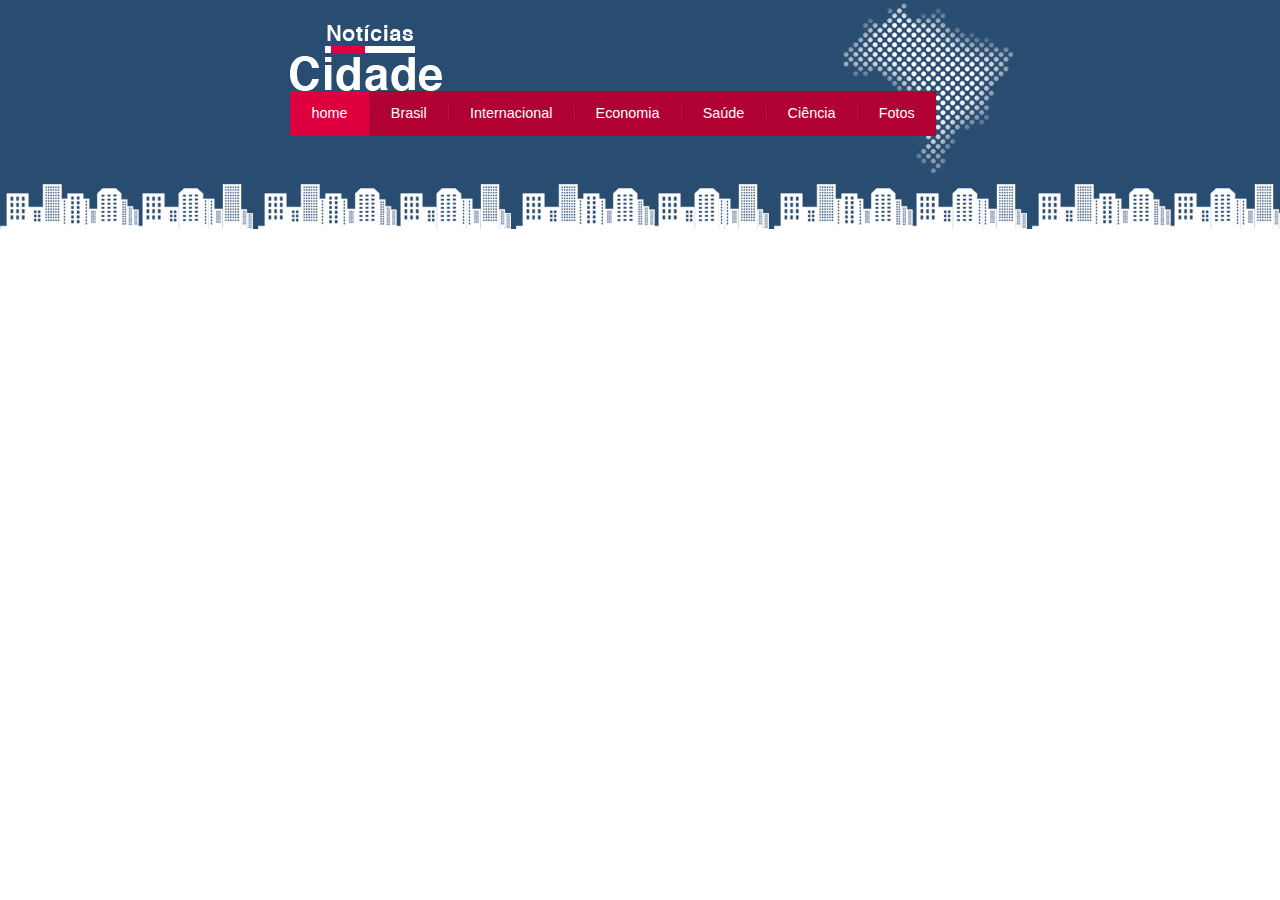
==== index.html @ 8d4cffc1 "Projeto - Cidade - Noticia" ====
<!DOCTYPE html>
<html lang="pt-br">

    <head>
        <meta charset="UTF-8">
        <title>Notícias cidade - Seu site de notícias</title>
        <!-- estilo customizado -->
        <link rel="stylesheet" type="text/css" href="css/estilo.css">
    </head>

    <body class="home">
        
        <div id="container">
            <div id="topo">
                <h1 class="logo">Notícias cidade</h1>
                <ul id="navegacao">
                    <li class="primeiro">
                        <a id="home" href="index.html">home</a>
                    </li>
                    <li>
                        <a id="brasil" href="brasil.html">Brasil</a>
                    </li>
                    <li>
                        <a id="internacional" href="internacional.html">Internacional</a>
                    </li>
                    <li>
                        <a id="economia" href="economia.html">Economia</a>
                    </li>
                    <li>
                        <a id="saude" href="saude.html">Saúde</a>
                    </li>
                    <li>
                        <a id="ciencia" href="ciencia.html">Ciência</a>
                    </li>
                    <li>
                        <a id="fotos" href="fotos.html">Fotos</a>
                    </li>
                </ul>
            </div>
        </div>

    </body>

</html>
---- css/estilo.css ----
/* Estrutura do site */

* {
    margin: 0;
    padding: 0;
}

body {
    font-family: 'Trebuchet MS', Arial, Helvetica, sans-serif;
    background: #fff url(../imagens/fundo.png) repeat-x;
}

#container {
    width: 750px;
    margin: 0 auto;
}

#topo {
    height: 150px;
    background: url(../imagens/detalhe-topo.png) no-repeat right top;
    padding: 25px;
}

.logo {
    width: 152px;
    height: 66px;
    background: url(../imagens/logo.png) no-repeat left top;
    text-indent: -3000px;
}

ul {
    margin: 0;
    padding: 0;
    list-style: none;
}

#topo ul {
    background: #b10133;
    float: left;
}

#topo ul li {
    float: left;
}

#topo ul a {
    font-size: 0.9em;
    display: block;
    padding: 0.5em 1.5em;
    line-height: 2.1em;
    text-decoration: none;
    color: white;
    background: url(../imagens/divisor.png) no-repeat left center;
}

#topo ul .primeiro a {
    background: none;
}

#topo ul a:hover {
    color: #69001d;
}

body.home #navegacao a#home,
body.brasil #navegacao a#brasil,
body.internacional #navegacao a#internacional,
body.economia #navegacao a#economia,
body.saude #navegacao a#saude,
body.ciencia #navegacao a#ciencia,
body.fotos #navegacao a#fotos
{
    color: #fff;
    background: #de003e;
    cursor: text;
}
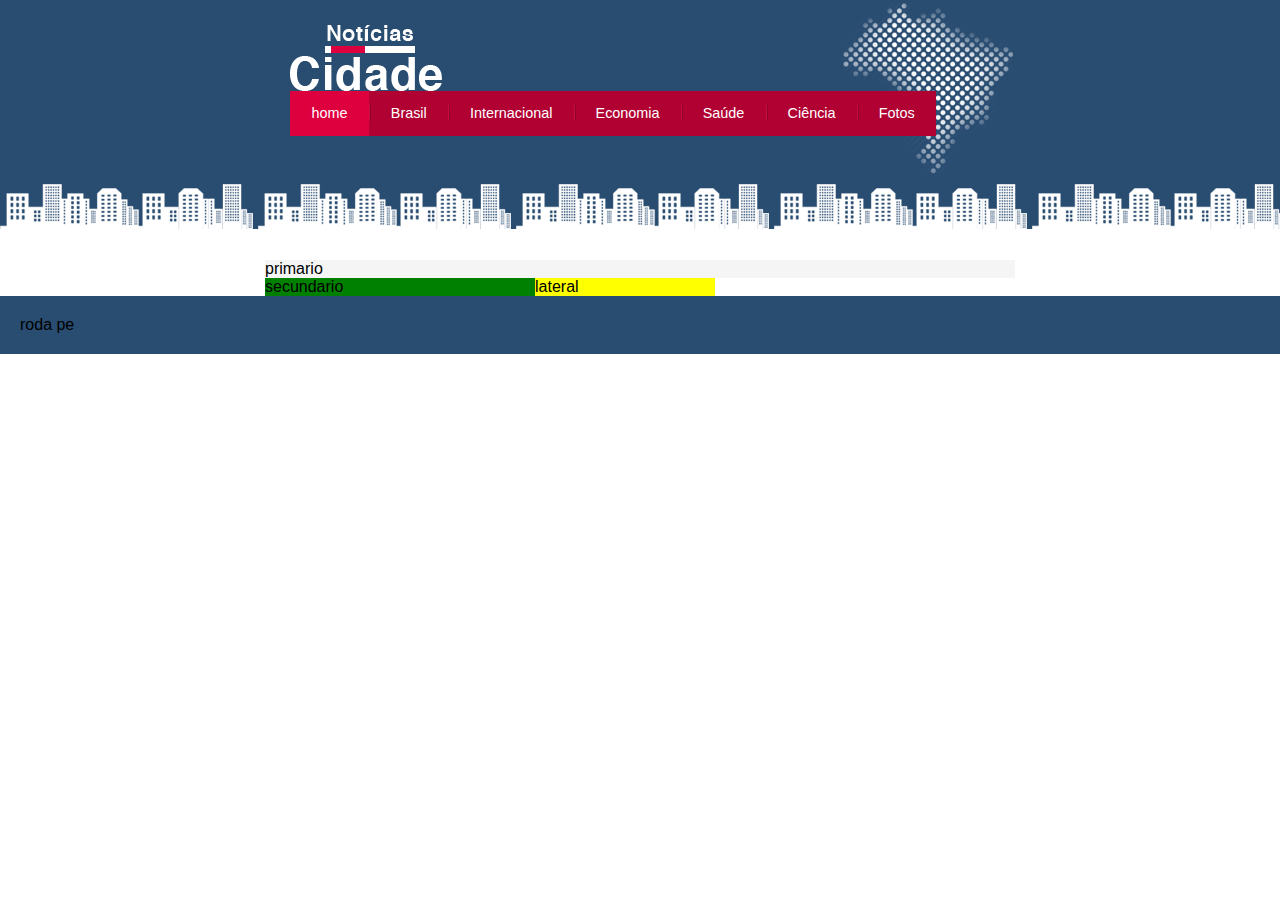
==== commit e5615bd6: "Projeto noticias cidades rodape" ====
--- a/index.html
+++ b/index.html
@@ -10,7 +10,9 @@
 
     <body class="home">
         
+                <!-- inicio do container -->
         <div id="container">
+                <!-- inicio do topo -->
             <div id="topo">
                 <h1 class="logo">Notícias cidade</h1>
                 <ul id="navegacao">
@@ -37,8 +39,23 @@
                     </li>
                 </ul>
             </div>
-        </div>
+                 <!-- fim do topo -->
 
+                <!-- inicio conteudo -->
+            <div id="conteudo">
+                <div id="primario">primario</div>
+                <div id="secundario">secundario</div>
+                <div id="lateral">lateral</div>
+
+            </div>
+                <!-- fim conteudo -->
+                
+        </div> 
+                <!-- fim do container -->
+
+            <div id="container-rodape" style="clear: both;">
+                roda pe
+            </div>
     </body>
 
 </html>--- a/css/estilo.css
+++ b/css/estilo.css
@@ -72,4 +72,37 @@
     color: #fff;
     background: #de003e;
     cursor: text;
+}
+
+/* configuração layout três colunas */
+
+#conteudo {
+    background: #f5f5f5;
+    margin-top:60px;
+}
+
+#principal {
+    width: 270px;
+    background: blue;
+    float: left;
+}
+
+#secundario {
+    width: 270px;
+    background: green;
+    float: left;
+}
+
+#lateral {
+    width: 180px;
+    background: yellow;
+    float: left;
+}
+
+/* Layout roda pe */
+
+#container-rodape {
+    background: #294c71;
+    padding: 20px;
+    
 }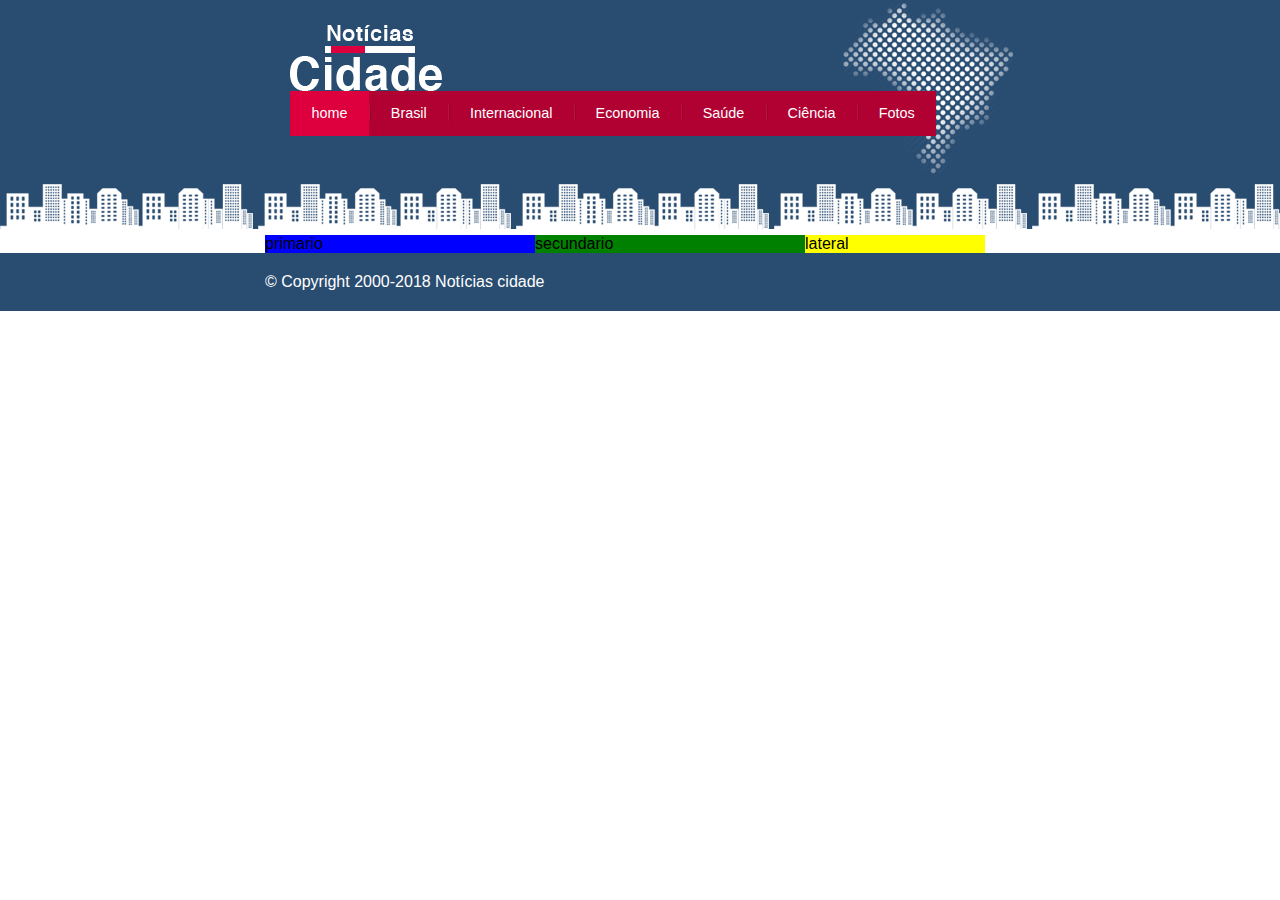
==== commit 4f701d0e: "pj roda ep" ====
--- a/index.html
+++ b/index.html
@@ -54,7 +54,9 @@
                 <!-- fim do container -->
 
             <div id="container-rodape" style="clear: both;">
-                roda pe
+                <div id="rodape">
+                    &copy; Copyright 2000-2018 Notícias cidade
+                </div>
             </div>
     </body>
 
--- a/css/estilo.css
+++ b/css/estilo.css
@@ -78,10 +78,10 @@
 
 #conteudo {
     background: #f5f5f5;
-    margin-top:60px;
+    margin-top:35px;
 }
 
-#principal {
+#primario {
     width: 270px;
     background: blue;
     float: left;
@@ -104,5 +104,11 @@
 #container-rodape {
     background: #294c71;
     padding: 20px;
-    
+
+}
+
+#rodape {
+    width: 750px;
+    margin: 0 auto;
+    color: #fff;
 }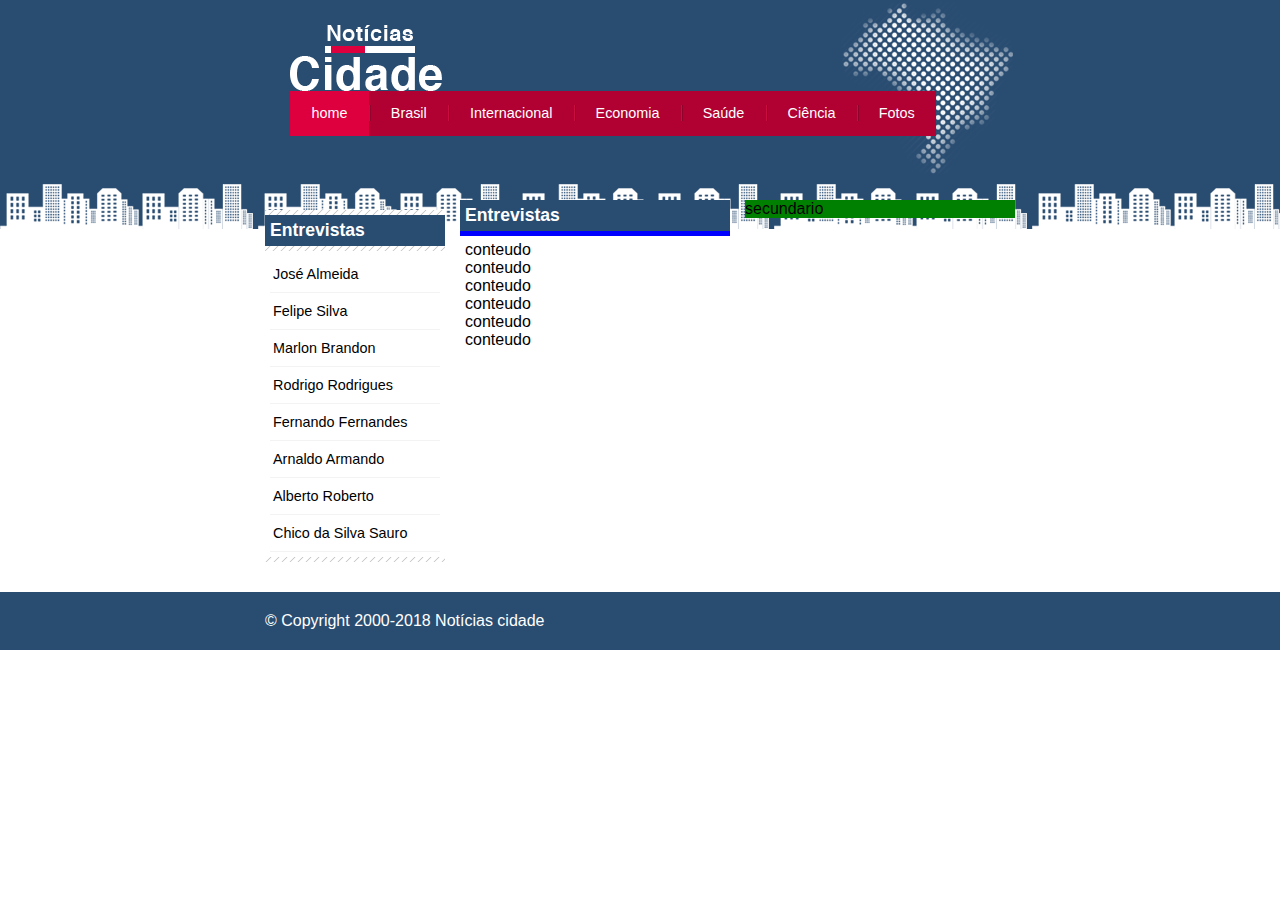
==== commit 8357be8d: "menu laretal" ====
--- a/index.html
+++ b/index.html
@@ -8,7 +8,7 @@
         <link rel="stylesheet" type="text/css" href="css/estilo.css">
     </head>
 
-    <body class="home">
+    <body id="tres-colunas" class="home">
         
                 <!-- inicio do container -->
         <div id="container">
@@ -43,15 +43,48 @@
 
                 <!-- inicio conteudo -->
             <div id="conteudo">
-                <div id="primario">primario</div>
+
+                    <!-- inicio primario -->
+                <div id="primario">
+                    <h2>Entrevistas</h2>
+                    <div class="caixa-conteudo">
+                        conteudo <br>
+                        conteudo <br>
+                        conteudo <br>
+                        conteudo <br>
+                        conteudo <br>
+                        conteudo <br>
+                    </div> 
+                </div> <!-- fim primario -->
+
                 <div id="secundario">secundario</div>
-                <div id="lateral">lateral</div>
 
-            </div>
-                <!-- fim conteudo -->
+                <!-- inicio lateral -->
+                <div id="lateral">
+                    
+                    <div class="caixa">
+                        <h2>Entrevistas</h2>
+                        <div class="caixa-conteudo">
+                            <ul>
+                                <li><a href="">José Almeida</a></li>
+                                <li><a href="">Felipe Silva</a></li>
+                                <li><a href="">Marlon Brandon</a></li>
+                                <li><a href="">Rodrigo Rodrigues</a></li>
+                                <li><a href="">Fernando Fernandes</a></li>
+                                <li><a href="">Arnaldo Armando</a></li>
+                                <li><a href="">Alberto Roberto</a></li>
+                                <li><a href="">Chico da Silva Sauro</a></li>
+                            </ul>
+                        </div>
+                    </div>
+
+                </div> <!-- fim lateral -->
+
+            </div> <!-- fim conteudo -->
+             
                 
-        </div> 
-                <!-- fim do container -->
+        </div> <!-- fim do container -->
+             
 
             <div id="container-rodape" style="clear: both;">
                 <div id="rodape">
--- a/css/estilo.css
+++ b/css/estilo.css
@@ -78,27 +78,43 @@
 
 #conteudo {
     background: #f5f5f5;
-    margin-top:35px;
+}
+
+#lateral {
+        width: 180px;
+        float: left;
+        margin: 0 0 20px -750px;
+}
+
+#tres-colunas #primario {
+    width: 270px;
+    float: left;
+    margin: 0 0 20px 195px;
+    background: blue;
 }
 
 #primario {
-    width: 270px;
+    width: 555px;
+    float: left;
+    margin: 0 0 20px 195px;
     background: blue;
-    float: left;
+}
+
+#duas-colunas #primario {
+    width: 555px;
+}
+
+#uma-colunas #primario {
+    width: 750px;
+    margin: 0 0 20px 0;
 }
 
 #secundario {
     width: 270px;
+    float: left;
+    margin: 0 0 20px 15px ;
     background: green;
-    float: left;
 }
-
-#lateral {
-    width: 180px;
-    background: yellow;
-    float: left;
-}
-
 /* Layout roda pe */
 
 #container-rodape {
@@ -107,6 +123,40 @@
 
 }
 
+/* caixa */
+.caixa {
+    margin: 10px 0;
+    padding: 5px 0 5px 0;
+    background: #f3f3f3 url(../imagens/fundo-caixa.png)  ;
+}
+
+h2 {
+    font-size: 1.1em;
+    background: #294c71;
+    color: #fff;
+    padding: 5px;
+}
+
+.caixa-conteudo {
+    background: #fff;
+    padding: 5px;
+    margin-top: 5px;
+}
+
+/* formatação do menu lateral */
+
+#lateral ul a {
+    font-size: 0.9em;
+    padding: 3px;
+    display: block;
+    line-height: 30px;
+    color: #000;
+    text-decoration: none;
+    border-bottom: 1px solid #f3f3f3;
+}
+
+
+/* roda pe */
 #rodape {
     width: 750px;
     margin: 0 auto;
